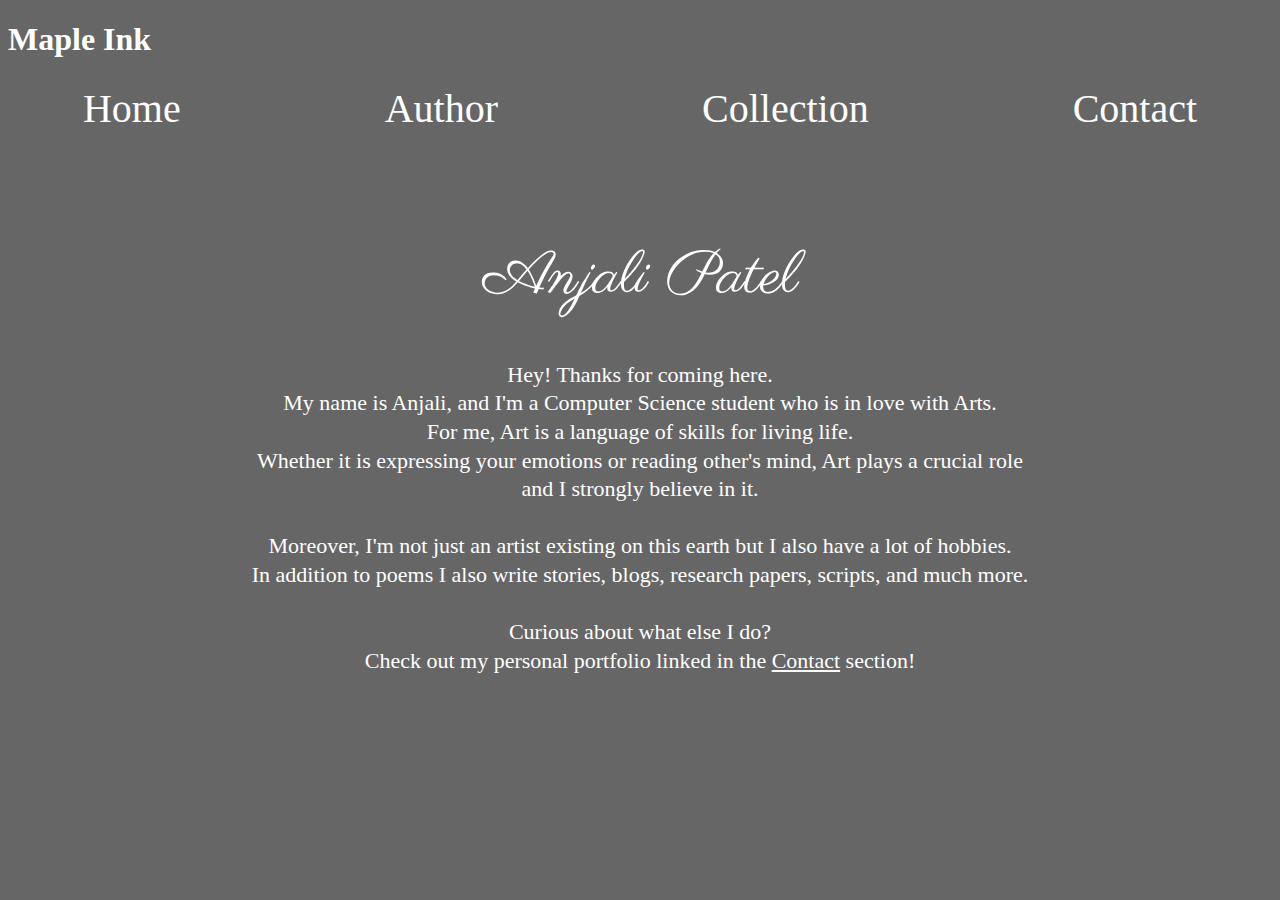
==== author.html @ be4ee53b "changed brand name" ====
<!DOCTYPE html>
<html lang="en">

<head>
    <title>Anjali's Poetry Portfolio</title>
    <meta name="viewport" content="width=device-width, initial-scale=1">
    <link rel="shortcut icon"
        href="https://static.vecteezy.com/system/resources/previews/000/552/374/large_2x/autumn-maple-leaf-vector-logo.jpg"
        type="image/x-icon">
    <link rel="stylesheet" href="./style01.css" />
    <link href='https://fonts.googleapis.com/css?family=Parisienne' rel='stylesheet'>
    <link href="https://api.fontshare.com/v2/css?f[]=satoshi@400&display=swap" rel="stylesheet">
</head>

<body class="index">
    <script src="https://ajax.googleapis.com/ajax/libs/jquery/3.6.0/jquery.min.js"></script>

    <div class="main">
        <!-- navigation toolbar -->
        <nav class="nav">

            <a>
                <h1 class="brand" style="color:white ;">Maple Ink</h1>
            </a>

            <ul class="nav-ul">
                <li id="firstLI">
                    <a href="./menu.html">Home</a>
                </li>
                <li>
                    <a href="./author.html">Author</a>
                </li>
                <li>
                    <a href="./collection.html">Collection</a>
                </li>
                <li id="lastLI">
                    <a href="./contact.html">Contact</a>
                </li>
            </ul>
        </nav>

        <!-- initial welcome page -->
        <div class="welcome">

            <!-- welcome message -->
            <div class="NameDiv">
                <section id="authorName" style="
            padding-top: 0px;
        ">
                    Anjali Patel
                </section>
            </div>

            <!-- image -->
            <div class="intro">
                <!-- intro to myself -->
                <p class="bio">
                    Hey! Thanks for coming here. <br>

                    My name is Anjali, and I'm a Computer Science student who is in love with Arts. <br>
                    For me, Art is a language of skills for living life. <br>
                    Whether it is expressing your emotions or reading other's mind, Art plays a crucial role and I
                    strongly
                    believe in it.<br>
                    <br>

                    Moreover, I'm not just an artist existing on this earth but I also have a lot of hobbies. <br>
                    In addition to poems I also write stories, blogs, research papers, scripts, and much more.<br>
                    <br>

                    Curious about what else I do? <br>
                    Check out my personal portfolio linked in the <a href="./contact.html" class="author-contact">
                        <u>Contact</u></a> section!<br>
                </p>
            </div>
        </div>
    </div>

    <!-- for gradient -->
    <div class="gradient"></div>

    <script>
        const bgImg = [
            'https://images.unsplash.com/photo-1567095751004-aa51a2690368?ixlib=rb-1.2.1&ixid=MnwxMjA3fDB8MHxwaG90by1wYWdlfHx8fGVufDB8fHx8&auto=format&fit=crop&w=1170&q=80',
            'https://images.unsplash.com/photo-1608501821300-4f99e58bba77?ixlib=rb-1.2.1&ixid=MnwxMjA3fDB8MHxwaG90by1wYWdlfHx8fGVufDB8fHx8&auto=format&fit=crop&w=687&q=80',
            'https://images.unsplash.com/photo-1526289034009-0240ddb68ce3?ixlib=rb-1.2.1&ixid=MnwxMjA3fDB8MHxwaG90by1wYWdlfHx8fGVufDB8fHx8&auto=format&fit=crop&w=1171&q=80',
            'https://images.unsplash.com/photo-1552152974-19b9caf99137?ixlib=rb-1.2.1&ixid=MnwxMjA3fDB8MHxwaG90by1wYWdlfHx8fGVufDB8fHx8&auto=format&fit=crop&w=1170&q=80',
            'https://images.unsplash.com/photo-1448067686092-1f4f2070baae?ixlib=rb-1.2.1&ixid=MnwxMjA3fDB8MHxwaG90by1wYWdlfHx8fGVufDB8fHx8&auto=format&fit=crop&w=1170&q=80',
            'https://images.unsplash.com/photo-1499428665502-503f6c608263?ixlib=rb-1.2.1&ixid=MnwxMjA3fDB8MHxwaG90by1wYWdlfHx8fGVufDB8fHx8&auto=format&fit=crop&w=1170&q=80',
            'https://images.unsplash.com/photo-1446729444801-31245ddba81a?ixlib=rb-1.2.1&ixid=MnwxMjA3fDB8MHxwaG90by1wYWdlfHx8fGVufDB8fHx8&auto=format&fit=crop&w=1170&q=80',
            'https://images.unsplash.com/photo-1521489871110-81dc5a61dbda?ixlib=rb-1.2.1&ixid=MnwxMjA3fDB8MHxwaG90by1wYWdlfHx8fGVufDB8fHx8&auto=format&fit=crop&w=1228&q=80',
            'https://images.unsplash.com/photo-1636047152186-7bd1d7a8a6ab?ixlib=rb-1.2.1&ixid=MnwxMjA3fDB8MHxwaG90by1wYWdlfHx8fGVufDB8fHx8&auto=format&fit=crop&w=1332&q=80',
            'https://images.unsplash.com/photo-1504672281656-e4981d70414b?ixlib=rb-1.2.1&ixid=MnwxMjA3fDB8MHxwaG90by1wYWdlfHx8fGVufDB8fHx8&auto=format&fit=crop&w=1170&q=80'
        ];

        function bgSwitch(array) {
            const randomRng =
                Math.floor(Math.random() * (array.length - 1 - 0 + 1)) + 0;
            let current = bgImg[randomRng];
            document.body.style.cssText = `background-image: url(${current})`;
        }
        bgSwitch(bgImg);
    </script>
</body>
</html>
---- style01.css ----
html{
	padding:0;
	margin:0;
}

body {
    background-image: url('./images/back.jpg');
    background-repeat:no-repeat;
    background-size: cover;
    background-color:#00000099;
    background-blend-mode: lighten;
    background-attachment: fixed;
}

.welcome {
    animation: fadeIn ease 7s;
}
  
@keyframes fadeIn {
    0% {opacity: 0;}
    50% {opacity: 1;}
    100% {opacity: 1;}
}

#welcomeQuote {
    font-family: 'Parisienne';
    font-size: 85px;
    color: rgb(255, 255, 255);
    text-align: center;
    padding-top: 50px;
    padding-bottom: 0px;
    cursor: pointer;
}

a {
    text-decoration: none;
    color: rgb(255, 255, 255);
}

a:hover {
    color: rgb(253, 253, 213);
}

#circle {
    /* size */
    width: 40%;
    height: 40%;

    /* img in the centre */
    display: block;
    margin-left: auto;
    margin-right: auto;

}

#menu-img {
    /* size */
    width: 30%;
    height: 30%;

    /* img in the centre */
    display: block;
    margin-left: auto;
    margin-right: auto;
}





/* menu - next page here */

.homeBox {
    animation: fadeInmenu ease 7s;
}
  
@keyframes fadeInmenu {
    0% {opacity: 0;}
    50% {opacity: 1;}
    100% {opacity: 1;}
}

.quoteDiv {
    font-family: 'Parisienne';
    font-size: 80px;
    color: rgb(255, 255, 255);
    text-align: center;
    padding: 55px;
}

#homeQuote {
    font-family: 'Parisienne';
    font-size: 60px;
    color: rgb(255, 255, 255);
    text-align: center;
    padding-top: 50px;
    padding-bottom: 10px;
    cursor: pointer;
}

.nav-ul {
    list-style: none;
    text-align:center; 
    margin:0; 
    padding:0px; 
    display:block; 
    overflow:hidden; 
}

li { 
    color: rgb(255, 255, 255);
    display:inline-block; 
    font-size: 40px;
    font-family: Georgia, 'Times New Roman', Times, serif;
    padding-top: 5px;
    padding-left: 100px;
    padding-right: 100px;
    padding-bottom: 50px;
}

#firstLI {
    padding-left: 50px;
}

#lastLI {
    padding-right: 50px;
}

li a {
    cursor: pointer;
}

li a:hover{
    cursor: pointer;
}

/* author page */

.intro {
    font-size: 22px;
    color: white;
    text-align: center;
    margin: 10px;
    padding-bottom: 15px;
}

.NameDiv {
    font-family: 'Parisienne';
    font-size: 80px;
    color: rgb(255, 255, 255);
    text-align: center;
    padding-top: 55px;
    padding-bottom: 20px;
}

.bio {
    line-height: 1.3;
    padding: 2px 0; 
    width: 800px;
    margin: 20px auto;
}

#authorName {
    font-family: 'Parisienne';
    font-size: 60px;
    color: rgb(255, 255, 255);
    text-align: center;
    padding-top: 50px;
    padding-bottom: 0px;
    cursor: pointer;
}

/* contact page */
.contact {
    font-size: 20px;
    z-index: 1;
}
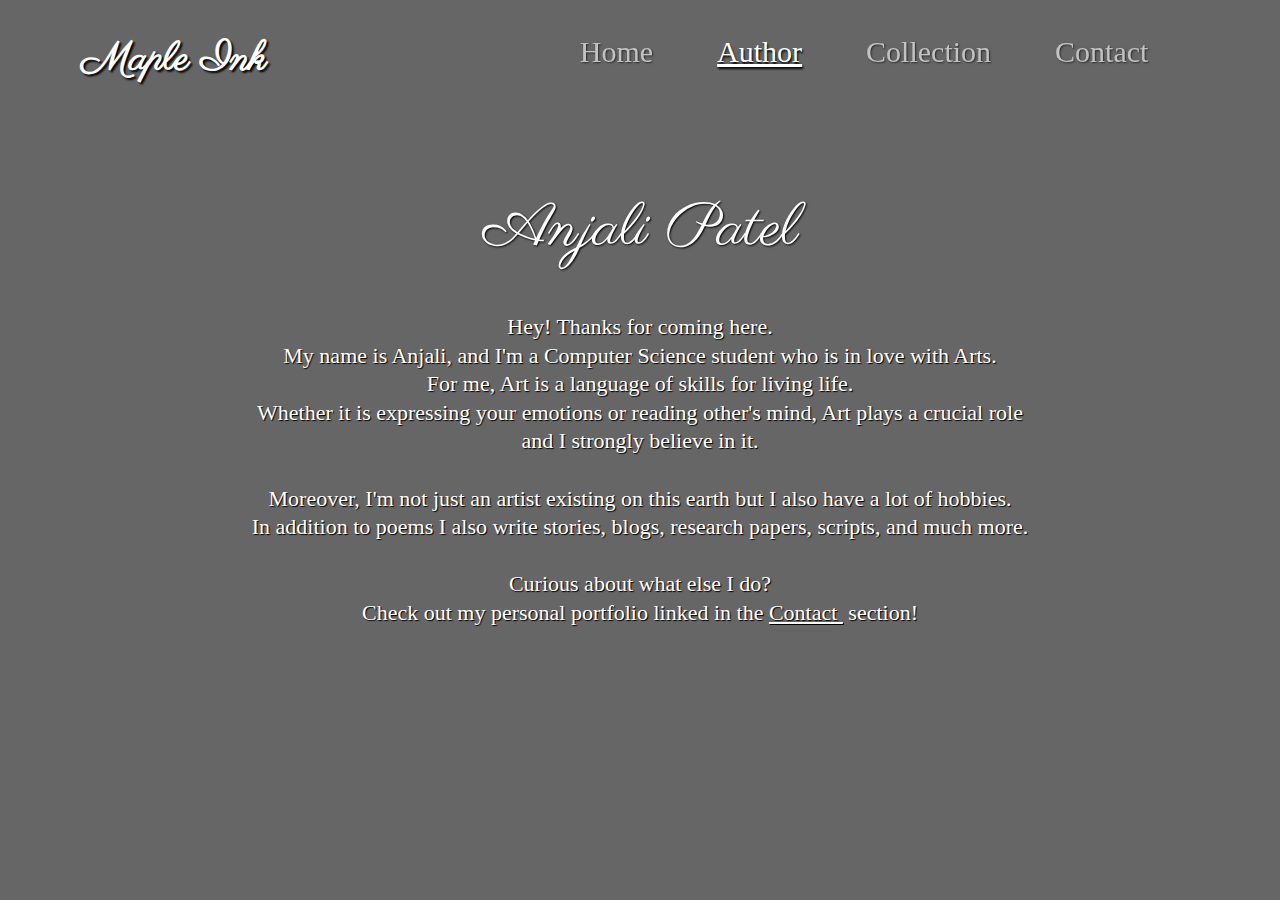
==== commit 1ccefb5f: "Update author.html" ====
--- a/author.html
+++ b/author.html
@@ -7,19 +7,16 @@
     <link rel="shortcut icon"
         href="https://static.vecteezy.com/system/resources/previews/000/552/374/large_2x/autumn-maple-leaf-vector-logo.jpg"
         type="image/x-icon">
-    <link rel="stylesheet" href="./style01.css" />
+    <link rel="stylesheet" href="./styles.css" />
     <link href='https://fonts.googleapis.com/css?family=Parisienne' rel='stylesheet'>
     <link href="https://api.fontshare.com/v2/css?f[]=satoshi@400&display=swap" rel="stylesheet">
 </head>
 
 <body class="index">
-    <script src="https://ajax.googleapis.com/ajax/libs/jquery/3.6.0/jquery.min.js"></script>
-
     <div class="main">
         <!-- navigation toolbar -->
         <nav class="nav">
-
-            <a>
+            <a href="https://www.instagram.com/maple__ink/">
                 <h1 class="brand" style="color:white ;">Maple Ink</h1>
             </a>
 
@@ -27,7 +24,7 @@
                 <li id="firstLI">
                     <a href="./menu.html">Home</a>
                 </li>
-                <li>
+                <li class="active">
                     <a href="./author.html">Author</a>
                 </li>
                 <li>
@@ -45,9 +42,11 @@
             <!-- welcome message -->
             <div class="NameDiv">
                 <section id="authorName" style="
-            padding-top: 0px;
+            margin-top:50px;
         ">
-                    Anjali Patel
+                    <a href="https://www.instagram.com/theanjali_2002/" style="color:#fff">
+                        Anjali Patel
+                    </a>
                 </section>
             </div>
 
@@ -70,7 +69,7 @@
 
                     Curious about what else I do? <br>
                     Check out my personal portfolio linked in the <a href="./contact.html" class="author-contact">
-                        <u>Contact</u></a> section!<br>
+                        <u>Contact </u></a>&nbsp;section!<br>
                 </p>
             </div>
         </div>
@@ -79,27 +78,9 @@
     <!-- for gradient -->
     <div class="gradient"></div>
 
-    <script>
-        const bgImg = [
-            'https://images.unsplash.com/photo-1567095751004-aa51a2690368?ixlib=rb-1.2.1&ixid=MnwxMjA3fDB8MHxwaG90by1wYWdlfHx8fGVufDB8fHx8&auto=format&fit=crop&w=1170&q=80',
-            'https://images.unsplash.com/photo-1608501821300-4f99e58bba77?ixlib=rb-1.2.1&ixid=MnwxMjA3fDB8MHxwaG90by1wYWdlfHx8fGVufDB8fHx8&auto=format&fit=crop&w=687&q=80',
-            'https://images.unsplash.com/photo-1526289034009-0240ddb68ce3?ixlib=rb-1.2.1&ixid=MnwxMjA3fDB8MHxwaG90by1wYWdlfHx8fGVufDB8fHx8&auto=format&fit=crop&w=1171&q=80',
-            'https://images.unsplash.com/photo-1552152974-19b9caf99137?ixlib=rb-1.2.1&ixid=MnwxMjA3fDB8MHxwaG90by1wYWdlfHx8fGVufDB8fHx8&auto=format&fit=crop&w=1170&q=80',
-            'https://images.unsplash.com/photo-1448067686092-1f4f2070baae?ixlib=rb-1.2.1&ixid=MnwxMjA3fDB8MHxwaG90by1wYWdlfHx8fGVufDB8fHx8&auto=format&fit=crop&w=1170&q=80',
-            'https://images.unsplash.com/photo-1499428665502-503f6c608263?ixlib=rb-1.2.1&ixid=MnwxMjA3fDB8MHxwaG90by1wYWdlfHx8fGVufDB8fHx8&auto=format&fit=crop&w=1170&q=80',
-            'https://images.unsplash.com/photo-1446729444801-31245ddba81a?ixlib=rb-1.2.1&ixid=MnwxMjA3fDB8MHxwaG90by1wYWdlfHx8fGVufDB8fHx8&auto=format&fit=crop&w=1170&q=80',
-            'https://images.unsplash.com/photo-1521489871110-81dc5a61dbda?ixlib=rb-1.2.1&ixid=MnwxMjA3fDB8MHxwaG90by1wYWdlfHx8fGVufDB8fHx8&auto=format&fit=crop&w=1228&q=80',
-            'https://images.unsplash.com/photo-1636047152186-7bd1d7a8a6ab?ixlib=rb-1.2.1&ixid=MnwxMjA3fDB8MHxwaG90by1wYWdlfHx8fGVufDB8fHx8&auto=format&fit=crop&w=1332&q=80',
-            'https://images.unsplash.com/photo-1504672281656-e4981d70414b?ixlib=rb-1.2.1&ixid=MnwxMjA3fDB8MHxwaG90by1wYWdlfHx8fGVufDB8fHx8&auto=format&fit=crop&w=1170&q=80'
-        ];
-
-        function bgSwitch(array) {
-            const randomRng =
-                Math.floor(Math.random() * (array.length - 1 - 0 + 1)) + 0;
-            let current = bgImg[randomRng];
-            document.body.style.cssText = `background-image: url(${current})`;
-        }
-        bgSwitch(bgImg);
+    <script src="https://ajax.googleapis.com/ajax/libs/jquery/3.6.0/jquery.min.js"></script>
+    <script src="app.js">
     </script>
 </body>
+
 </html>
--- a/styles.css
+++ b/styles.css
@@ -0,0 +1,336 @@
+html {
+    padding: 0;
+    margin: 0;
+    scroll-behavior: smooth;
+}
+
+body {
+    background-image: url('./images/back.jpg');
+    background-repeat: no-repeat;
+    background-size: cover;
+    background-blend-mode: lighten;
+    background-attachment: fixed;
+    margin: 0;
+    padding: 0;
+}
+
+.main {
+    z-index: 2;
+    position: relative;
+}
+
+/* GRADIENT */
+.gradient {
+    position: absolute;
+    background-color: #000000;
+    background-repeat: no-repeat;
+    background-size: cover;
+    opacity: 0.6;
+    height: 100%;
+    width: 100%;
+    padding: 0;
+    margin: 0;
+    top: 0;
+    left: 0;
+    z-index: -1;
+}
+
+.scroll {
+    display: inline-block;
+    justify-content: center;
+    align-items: center;
+    align-content: center;
+}
+
+.welcome {
+    animation: fadeIn ease 4s;
+}
+
+@keyframes fadeIn {
+    0% {
+        opacity: 0;
+    }
+
+    50% {
+        opacity: 1;
+    }
+
+    100% {
+        opacity: 1;
+    }
+}
+
+#welcomeQuote {
+    font-family: 'Parisienne' !important;
+    font-size: 85px;
+    color: rgb(255, 255, 255);
+    text-align: center;
+    padding-top: 50px;
+    padding-bottom: 0px;
+    cursor: pointer;
+    text-shadow: 1px 2px 2px #000;
+}
+
+a {
+    text-decoration: none;
+}
+
+.nav-ul a {
+    text-decoration: none;
+    color: rgb(255, 255, 255);
+    opacity: 0.6;
+    font-family: 'satoshi';
+}
+
+.contact a {
+    text-decoration: none;
+    color: rgb(255, 255, 255);
+    opacity: 0.6;
+    font-family: 'satoshi';
+}
+
+.nav-ul li a:hover {
+    color: #fff;
+    opacity: 1;
+    text-shadow: 1px 2px 2px #000;
+}
+
+.nav-ul li.active a {
+    color: #fff;
+    opacity: 1;
+    text-shadow: 1px 2px 2px #000;
+    text-decoration: underline;
+}
+
+.author-contact {
+    text-decoration: none;
+    color: rgb(255, 255, 255);
+    font-family: 'satoshi';
+}
+
+#circle {
+    /* size */
+    width: 40%;
+    height: 40%;
+
+    /* img in the centre */
+    display: block;
+    margin-left: auto;
+    margin-right: auto;
+}
+
+#menu-img {
+    /* SIZE */
+    width: 30%;
+    height: 30%;
+
+    /* CENTRE IMG */
+    display: block;
+    margin-left: auto;
+    margin-right: auto;
+    opacity: 0.5;
+}
+
+#menu-img:hover {
+    opacity: 1;
+}
+
+/* MENU - next page here */
+
+.homeBox {
+    animation: fadeInmenu ease 7s;
+}
+
+@keyframes fadeInmenu {
+    0% {
+        opacity: 0;
+    }
+
+    50% {
+        opacity: 1;
+    }
+
+    100% {
+        opacity: 1;
+    }
+}
+
+.quoteDiv {
+    font-family: 'Parisienne';
+    font-size: 80px;
+    color: rgb(255, 255, 255);
+    text-align: center;
+    padding: 55px;
+}
+
+#homeQuote {
+    font-family: 'Parisienne';
+    font-size: 60px;
+    color: rgb(255, 255, 255);
+    text-align: center;
+    padding-top: 50px;
+    padding-bottom: 10px;
+    cursor: pointer;
+    text-shadow: 1px 2px 2px #000;
+}
+
+.nav {
+    display: flex;
+    align-items: center;
+    justify-content: space-around;
+}
+
+.brand {
+    font-family: 'Parisienne';
+    color: #fff;
+    font-size: 40px;
+    margin-right: 100px;
+    text-shadow: 2px 2px 2px #000;
+}
+
+.nav-ul {
+    list-style: none;
+    text-align: center;
+    margin: 0;
+    padding: 0px;
+    display: block;
+    overflow: hidden;
+    margin-top: 30px;
+}
+
+li {
+    color: rgb(255, 255, 255);
+    display: inline-block;
+    font-size: 30px;
+    font-family: 'satoshi';
+    padding-top: 5px;
+    padding-left: 30px;
+    padding-right: 30px;
+    padding-bottom: 50px;
+    text-shadow: 1px 1px 2px #000;
+}
+
+#firstLI {
+    padding-left: 50px;
+}
+
+#lastLI {
+    padding-right: 50px;
+}
+
+li a:hover {
+    cursor: pointer;
+}
+
+/* AUTHOR PAGE */
+
+.intro {
+    font-size: 22px;
+    color: white;
+    text-align: center;
+    margin: 10px;
+    padding-bottom: 15px;
+}
+
+.NameDiv {
+    font-family: 'Parisienne';
+    font-size: 80px;
+    color: rgb(255, 255, 255);
+    text-align: center;
+    padding-top: 20px;
+    padding-bottom: 20px;
+}
+
+.bio {
+    line-height: 1.3;
+    padding: 2px 0;
+    width: 800px;
+    margin: 20px auto;
+    text-shadow: 1px 1px 1px #000;
+    font-family: 'satoshi';
+}
+
+#authorName {
+    font-family: 'Parisienne';
+    font-size: 60px;
+    color: rgb(255, 255, 255);
+    text-align: center;
+    padding-top: 0;
+    margin-top: 0;
+    padding-bottom: 0px;
+    cursor: pointer;
+    text-shadow: 1px 1px 2px #000000;
+}
+
+/*COLLECTION PAGE*/
+
+.all-cards {
+    left: 0;
+    right: 0;
+    padding: 0;
+    margin: 0;
+    text-align: center;
+    margin-left:110px;
+}
+
+/*FLIP CARD CSS*/
+.flip-card {
+    background-color: transparent;
+    width: 300px;
+    height: 300px;
+    margin-top: 47.2px;
+    margin-left: 2%;
+    margin-right: 2%;
+    margin-bottom: 47.2px;
+    float: left;
+}
+
+.flip-card-inner {
+    position: relative;
+    width: 100%;
+    height: 100%;
+    text-align: center;
+    transition: transform 0.6s;
+    transform-style: preserve-3d;
+    box-shadow: 0 10px 20px 0 #00000040;
+}
+
+.flip-card:hover .flip-card-inner {
+    transform: rotateY(180deg);
+}
+
+.flip-card-front {
+    background-color: #bbb;
+    color: black;
+}
+
+.flip-card-front,
+.flip-card-back {
+    position: absolute;
+    width: 100%;
+    height: 100%;
+    -webkit-backface-visibility: hidden;
+    backface-visibility: hidden;
+}
+
+.flip-card-back {
+    /*background-image: url('C:/Users/Anjali/Desktop/Anjali/Projects/WebDev/Poetry collection/back/my-eyes-meet.jpg');*/
+    background-size: cover;
+    color: white;
+    transform: rotateY(180deg);
+}
+
+/* CONTACT PAGE */
+.contact {
+    font-size: 20px;
+    z-index: 1;
+}
+
+.contact li a {
+    text-shadow: 1px 2px 2px #000;
+}
+
+.contact li a:hover {
+    color: #fff;
+    opacity: 1;
+}
